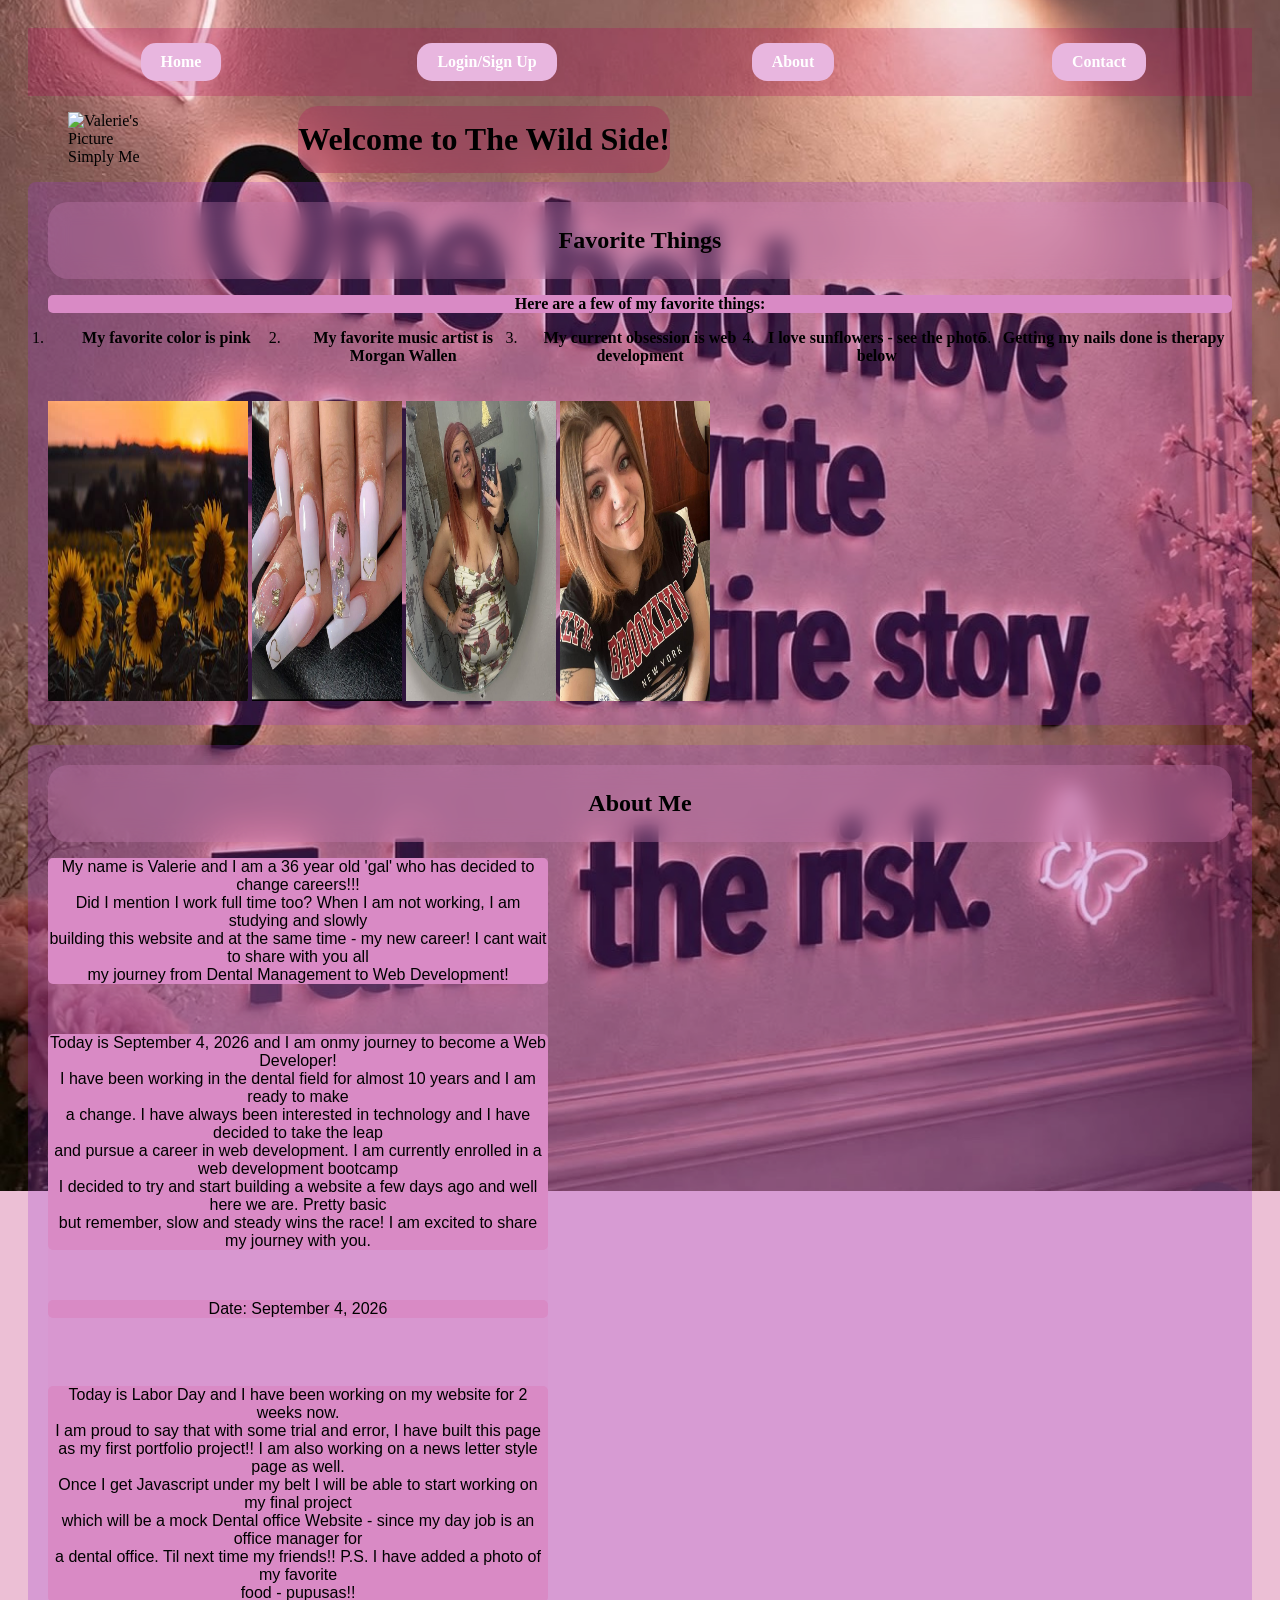
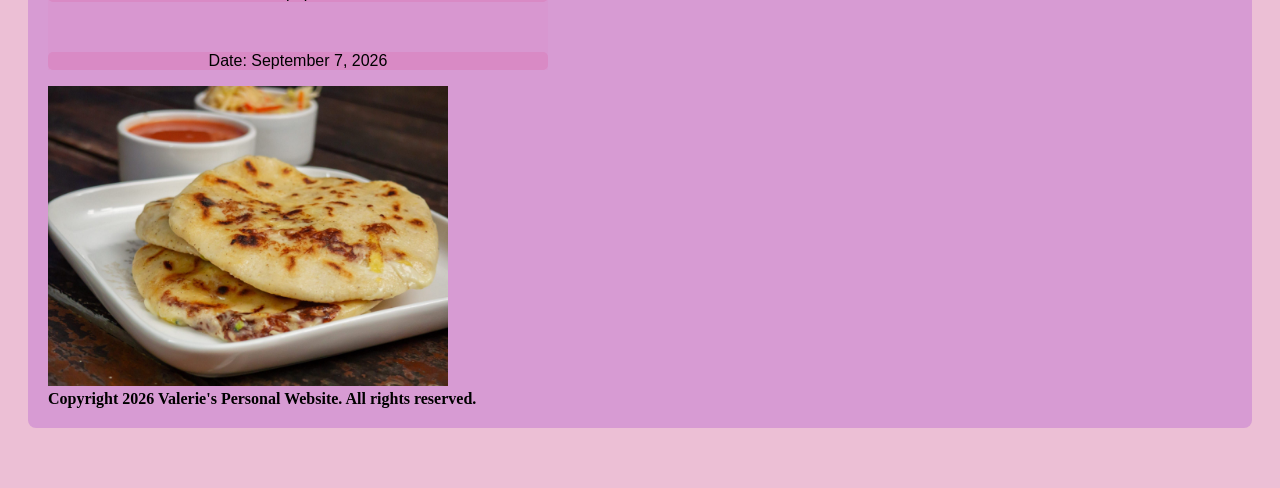
==== index.html @ 4b6ee049 "webpage" ====
<!DOCTYPE html>
<html lang="en">
    <head>
        <meta charset="UTF-8">
        <meta name="viewport" content="width=device-width, initial-scale=1.0">
        <meta name="description" content="Valerie's personal website">
        <meta name="keywords" content="Valerie, personal website, portfolio">
        <meta name="author" content="Valerie">
        <title>Piece of Cake</title>
        <link rel="stylesheet" href="styles.css">
        <link rel="Home" href="login.html">
        
    </head>
   <nav>
    <ul>
        <li><a href="index.html">Home</a></li>
        <li><a href="main.html">Login/Sign Up</a></li>
        <li><a href="about.html">About</a></li>
        <li><a href="contact.html">Contact</a></li>
    </ul>
</nav>
    <div class="container">
    <body>
        <figure>
            <div class="blog-post">
            <img src="valerie.png" width="200" height="300" alt="Valerie's Picture" id="valerie.png">
            <figcaption>Simply Me</figcaption>
            </div>
                </figure>
       <main>   
                 <h1>Welcome to The Wild Side!</h1>
        </main>
    </div>
         <section>
            <h2>Favorite Things</h2>
            <p><b>Here are a few of my favorite things:</b></p>
            <ul>
                <li><b>My favorite color is pink</b></li>
                <li><b>My favorite music artist is Morgan Wallen</b></li>
                <li><b>My current obsession is web development</b></li>
                <li><b>I love sunflowers - see the photo below</b></li>
                <li><b>Getting my nails done is therapy</b></li>
            </ul>
            <br>
            <br>
            <img src="sunflowers.png" alt="sunflowers" width="200"  height="300" class="wrap-photo">
            <img src="nails.png" alt="nails" width="150" height="300"  class="wrap-photo">
            <img src="roses.png" alt="dress" width="150" height="300" class="wrap-photo">
            <img src="BK.png" alt="brooklyn" width="150" height="300" class="wrap-photo">
        </section>
        <section>
  <div class="blog-post"></div>
            <h2>About Me</h2>
            <div class="blog-text">
            <p>My name is Valerie and I am a 36 year old 'gal' who has decided to change careers!!!<br>
           Did I mention I work full time too? When I am not working, I am studying and slowly <br>
        building this website and at the same time - my new career! I cant wait to share with you all <br>
        my journey from Dental Management to Web Development!</p>
        <br>
       <p> Today is September 4, 2026 and I am onmy journey to become a Web Developer! <br>
        I have been working in the dental field for almost 10 years and I am ready to make <br>
        a change. I have always been interested in technology and I have decided to take the leap <br>
        and pursue a career in web development. I am currently enrolled in a web development bootcamp <br>
        I decided to try and start building a website a few days ago and well here we are.  Pretty basic <br>
        but remember, slow and steady wins the race! I am excited to share my journey with you. </p>
        <br>
        <p>Date: September 4, 2026</p>
        <br>
        <br>
        <p>Today is Labor Day and I have been working on my website for 2 weeks now.  <br>
            I am proud to say that with some trial and error, I have built this page <br>
            as my first portfolio project!! I am also working on a news letter style page as well. <br>
            Once I get Javascript under my belt I will be able to start working on my final project <br>
            which will be a mock Dental office Website - since my day job is an office manager for <br>
            a dental office.  Til next time my friends!! P.S.  I have added a photo of my favorite <br>
            food - pupusas!!</p>
<br>
<p>Date: September 7, 2026</p>
        </div>
    </div>
    <img src="pupusas.png" alt="pupusas" width="400" height="300" class="wrap-photo">
        <footer><b>Copyright 2026 Valerie's Personal Website. All rights reserved.</b></footer>
    </body>
</html>
---- styles.css ----
body{
    background-image: url('back_ground.png');
    background-size: cover;
    background-position: center;
    background-repeat: no-repeat;
    background-attachment: fixed;
 }
 body h1{
background-color: rgba(180, 0, 90, 0.25);
  padding:15px 0;
 }
 body{
  background-color: rgba(180, 0 ,90, 0.25);
  padding: 20px;
  border-radius: 5px;
  margin-bottom: 20px;
 }
 #valerie.png{
    width: 200px;
    height: auto;
    border: #d98ac5 solid 2px;
}
.blog-text{
max-width: 500px;
}
.container {
  display: flex;
  align-items: center; 
  gap: 20px; 
}
section{
    background-color: rgba(255, 255, 255, 0.25);
    padding: 20px;
    border-radius: 5px;
    margin-bottom: 20px;
}
nav{
 width: 100%;
  background-color: rgba(180, 0, 90, 0.25);
  padding:15px 0;
  box-sizing: border-box;
}
nav ul{
  display: flex;
  width: 100%;
  margin: 0;
  padding: 0;
  list-style: none;
}
nav li{
  flex: 1;
  text-align: center;
}
#main{
  display: grid;
    padding: 20px;
    background-color: darkorchid;
    backdrop-filter: blur(10px);
    --webkit-backdrop-filter: blur(10px);
    padding: 20px;
    border-radius: 5px;
}
.newsletter{
  display: grid;
  grid-template-columns: 1fr 1fr;
  gap:2 20px;
    background-color: rgba(255, 105, 180, 0.25);
    backdrop-filter: blur(10px);
    --webkit-backdrop-filter: blur(10px);
    padding: 25px;
    margin:auto;
    border-radius: 20px;
}
h2{
    background-color: rgba(153, 50, 204, 0.25);
    backdrop-filter: blur(10px);
    --webkit-backdrop-filter: blur(10px);
    padding: 25px;
    margin:auto;
    border-radius: 20px;
}
h1{
    background-color: rgba(255, 105, 180, 0.25);
    backdrop-filter: blur(10px);
    --webkit-backdrop-filter: blur(10px);
    padding: 25px;
    margin:auto;
    border-radius: 20px;
    text-align: center;
}
main{
  display: grid;
  grid-template-columns: 1fr 1fr;
  gap:30px;
  width: 90%;
  margin: 0 auto;
}
.login-form form{
  padding: 30px;
  border: 2px solid #d98ac5;
  border-radius: 15px;
  background-color: rgba(255, 182, 193, 0.2);
}
.signup-form form{
   padding: 30px;
  border: 2px solid #d98ac5;
  border-radius: 15px;
  background-color: rgba(255, 182, 193, 0.2);
}
.login-form h2{
  width: 100px;
  height: auto;
  text-align: center;
  background-color: lightcoral;
}
.signup-form h2{
  width: 100px;
  height: auto;
  text-align: center;
  background-color: lightcoral;
}
.login-form input{
display: block;
width: 100%;
padding: 10px;
margin: 10px 0 20px;
box-sizing: border-box;
}
.signup-form input{
  display: block;
  width: 100%;
  padding: 10px;
  margin: 10px 0 20px;
  box-sizing: border-box;
}
.login-form button{
  width: 25%;
  padding: 12px;
  border: none;
  border-radius: 8px;
  background-color: hotpink;
  color: white;
  font-weight: bold;
  cursor: pointer;
}
.signup-form button{
width: 25%;
padding: 12px;
border: salmon;
border-radius: 8px;
background-color: hotpink;
color: white;
font-weight: bold;
cursor: pointer;
}
section{
  background-color: rgba(153, 50, 204, 0.25);
  border-radius: 8px;
  border-color: lightpink;
}
section h2{
  background-color: rgba(217, 138, 197, 0.25);
  text-align: center;
}
section ul{
  display: flex;
  width: 100%;
  margin: 0;
  padding: 0;
  list-style: disc;
}
section li{
  flex: 1;
  text-align: center;
  list-style: ordered;
}
.blog-text{
  background-color: rgba(217, 138, 197, 0.25);
  text-align: center;
  font-family: Verdana, Geneva, Tahoma, sans-serif;
  font-size: medium;
}
p{
  border-radius: 5px;
  background-color: #d98ac5;
  text-align: center;
}
p:hover{
  box-shadow: 5px 0px 25px black;
}
a {
    display: inline-block;
    padding: 10px 20px;
    background: #e8b6df;
    color: white;
    text-decoration: none;
    border-radius: 15px;
    font-weight: bold;
}

a:hover {
    background: #c98ac5;
    transform: scale(1.05);
}
form h2{
display: inline;
padding: 10px;
background-color: #d98ac5;
text-decoration: none;
font-weight: bold;
}
.photo-gallery {
    display: grid;
    grid-template-columns: repeat(3, 1fr);
    gap: 20px;
    padding: 20px;
} 
.photo-gallery img {
    width: 50%;
    height: 125px;
    object-fit: contain;
    border-radius: 20px;
    box-shadow: 0 5px 15px rgba(0, 0, 0, 0.2);
    transition: transform 0.3s ease;
}
.photo-gallery img:hover {
    transform: scale(1.05);
}
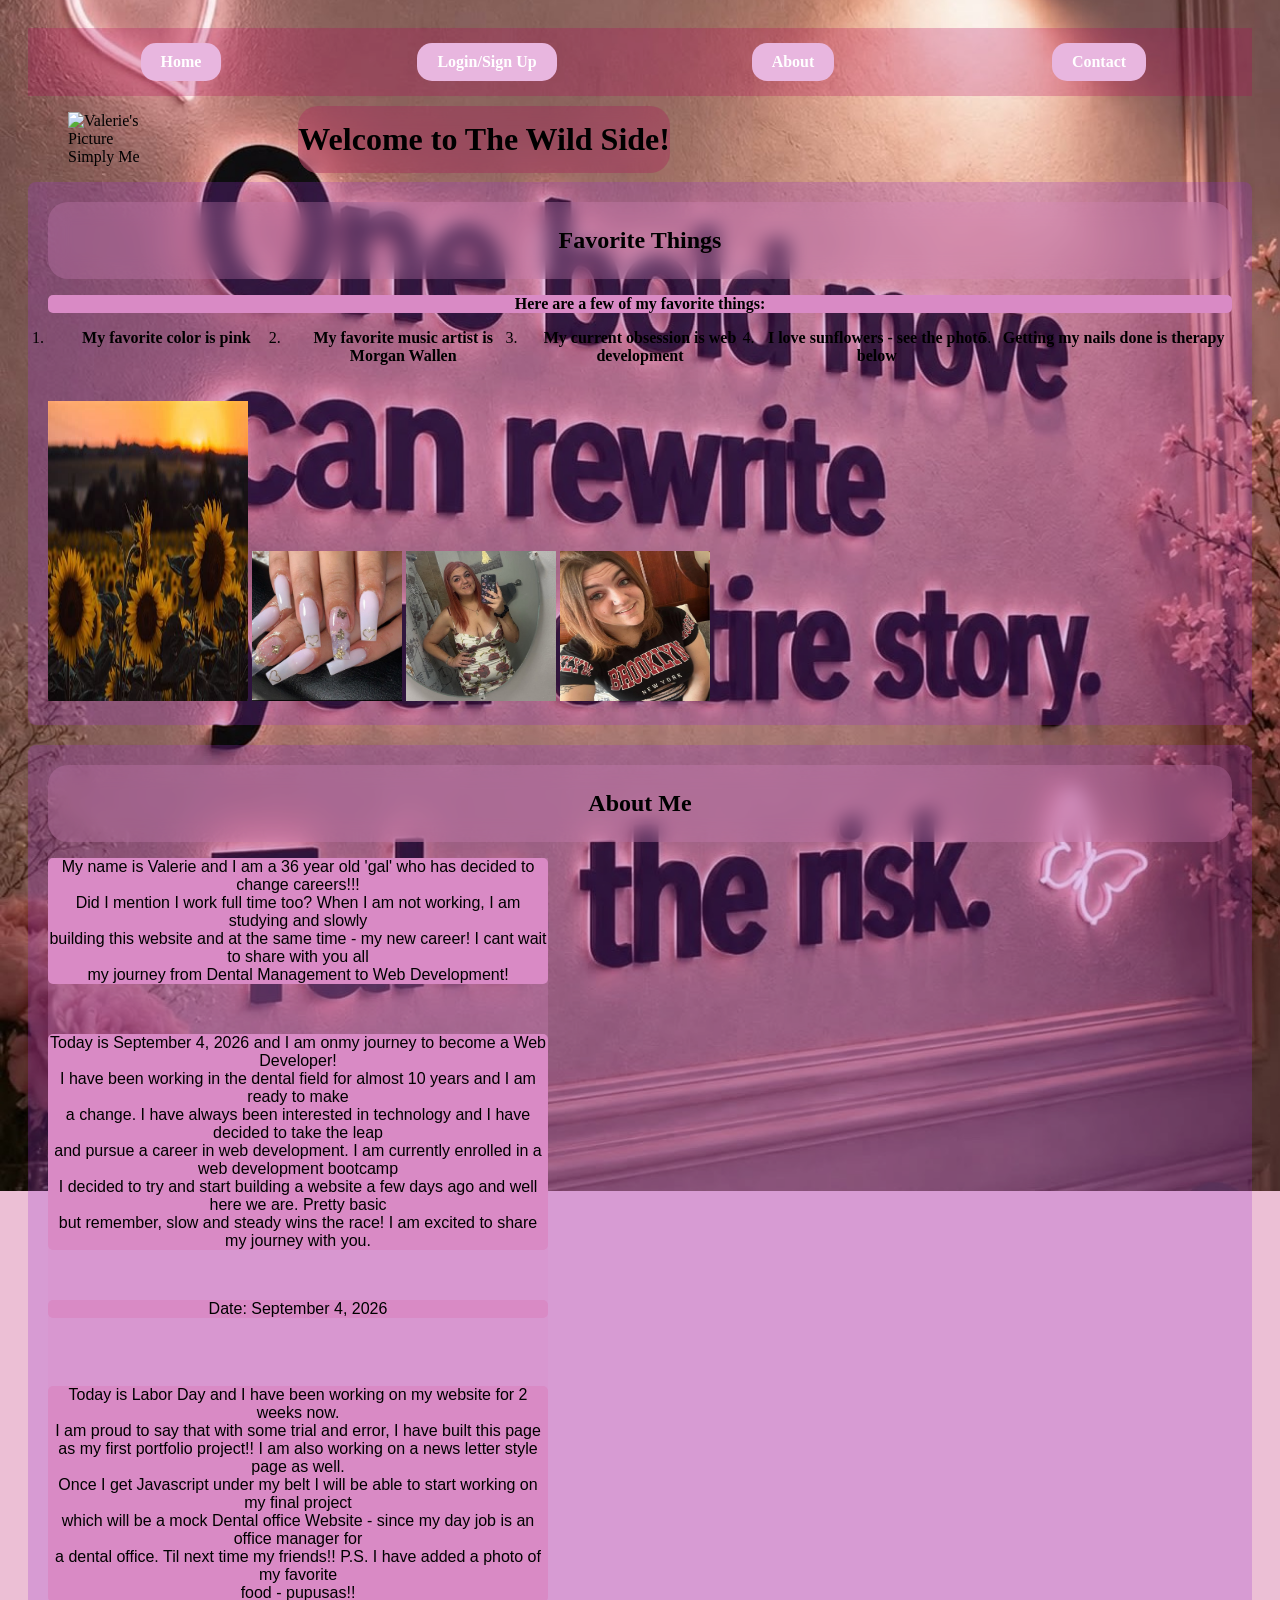
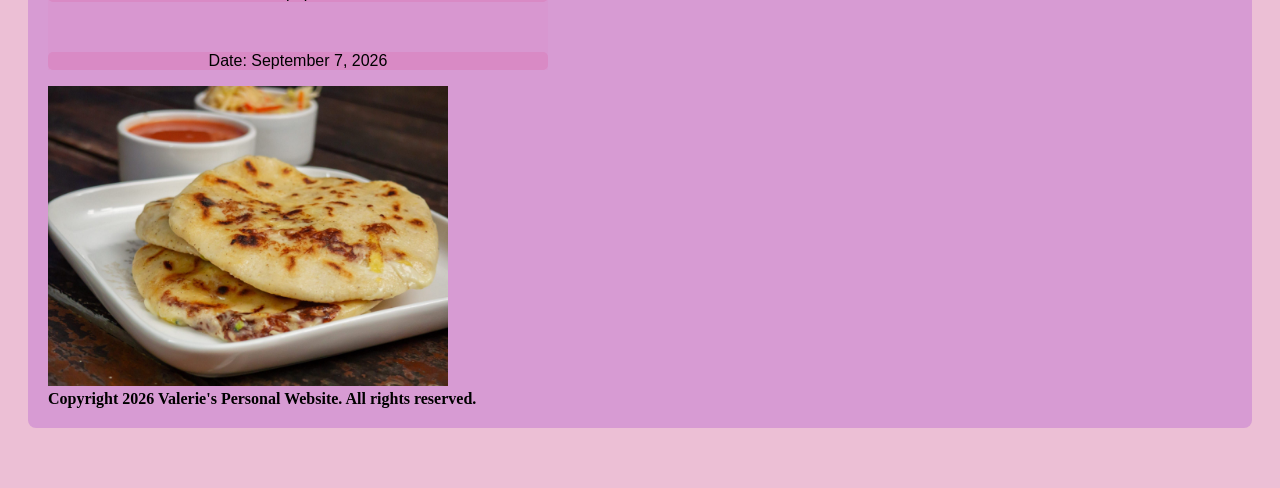
==== commit dabc7a21: "Fix HTML formatting and structure" ====
--- a/index.html
+++ b/index.html
@@ -44,9 +44,9 @@
             <br>
             <br>
             <img src="sunflowers.png" alt="sunflowers" width="200"  height="300" class="wrap-photo">
-            <img src="nails.png" alt="nails" width="150" height="300"  class="wrap-photo">
-            <img src="roses.png" alt="dress" width="150" height="300" class="wrap-photo">
-            <img src="BK.png" alt="brooklyn" width="150" height="300" class="wrap-photo">
+            <img src="nails.png" alt="nails" width="150" height="150"  class="wrap-photo">
+            <img src="roses.png" alt="dress" width="150" height="150" class="wrap-photo">
+            <img src="BK.png" alt="brooklyn" width="150" height="150" class="wrap-photo">
         </section>
         <section>
   <div class="blog-post"></div>
@@ -81,4 +81,4 @@
     <img src="pupusas.png" alt="pupusas" width="400" height="300" class="wrap-photo">
         <footer><b>Copyright 2026 Valerie's Personal Website. All rights reserved.</b></footer>
     </body>
-</html>+</html>
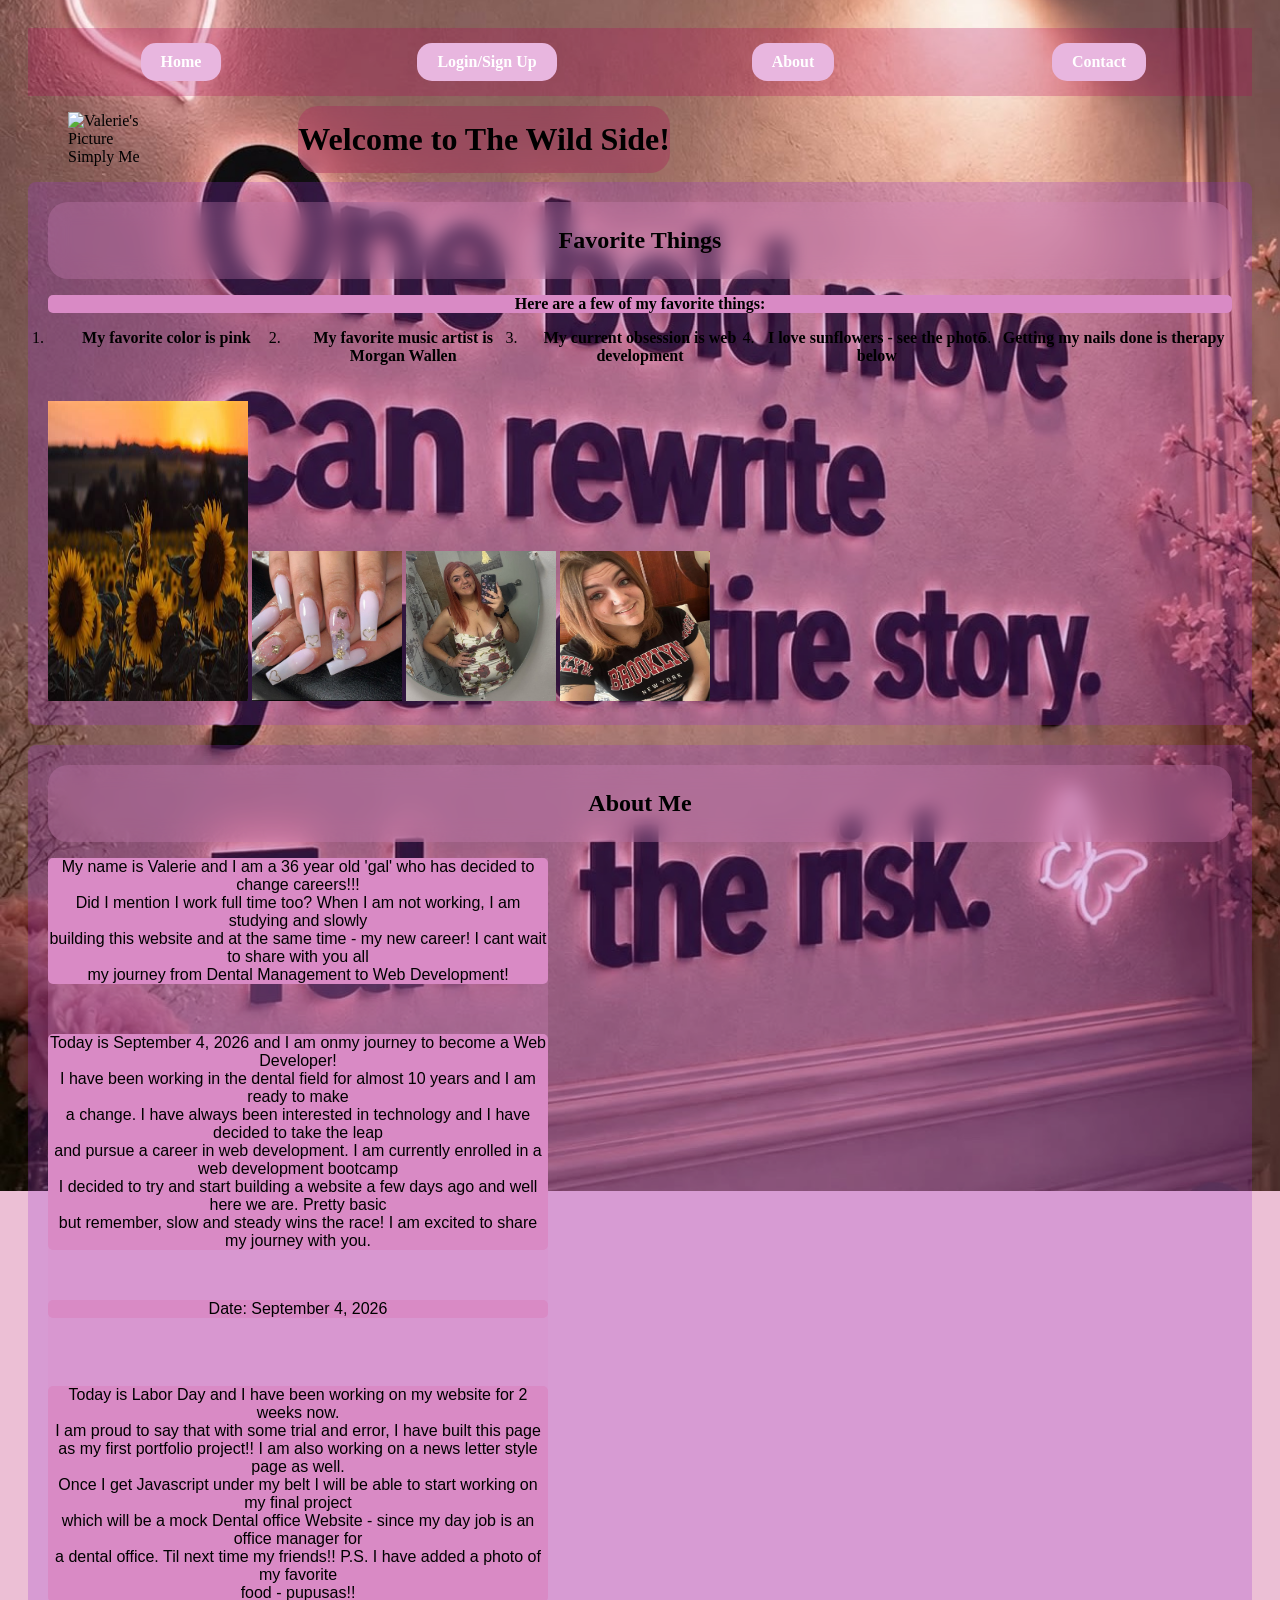
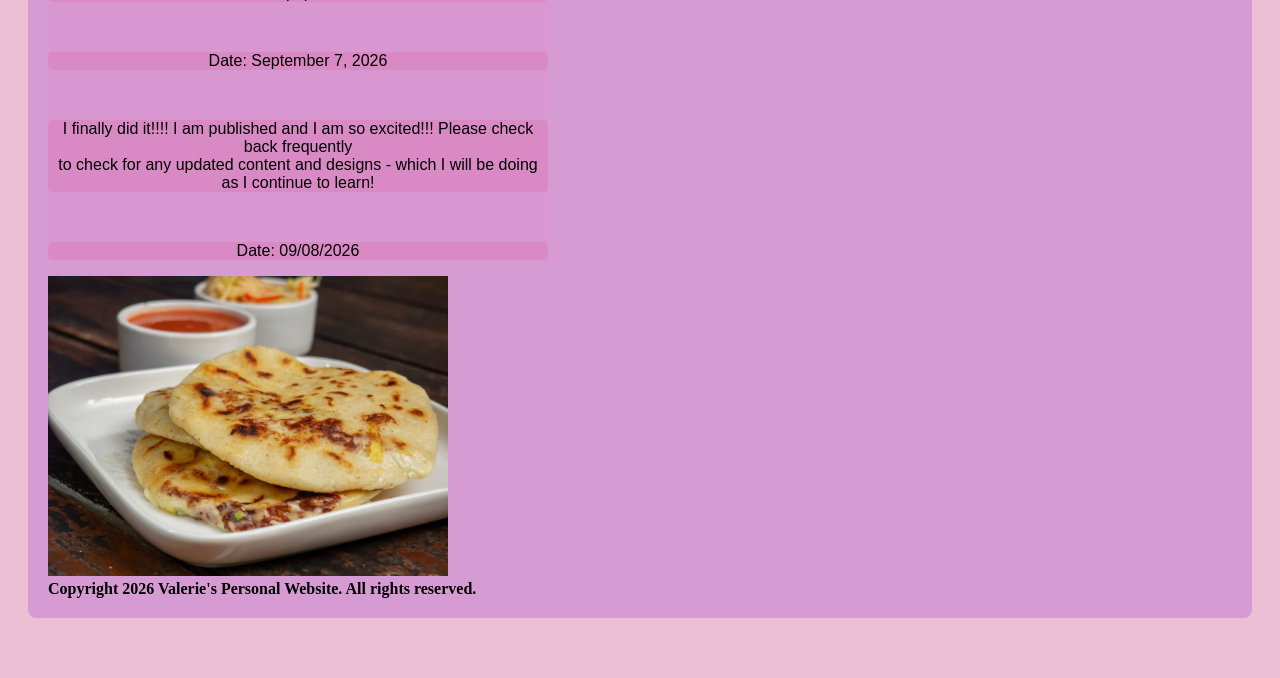
==== commit 298e3e70: "new entry" ====
--- a/index.html
+++ b/index.html
@@ -75,7 +75,14 @@
             a dental office.  Til next time my friends!! P.S.  I have added a photo of my favorite <br>
             food - pupusas!!</p>
 <br>
-<p>Date: September 7, 2026</p>
+                <p>Date: September 7, 2026</p>
+                <br> 
+                <p>I finally did it!!!! I am published and I am so excited!!! Please check back frequently <br>
+                    to check for any updated content and designs - which I will be doing as I continue to learn! <br>
+                </p>
+                <br>
+              <p>Date: 09/08/2026</p>
+
         </div>
     </div>
     <img src="pupusas.png" alt="pupusas" width="400" height="300" class="wrap-photo">
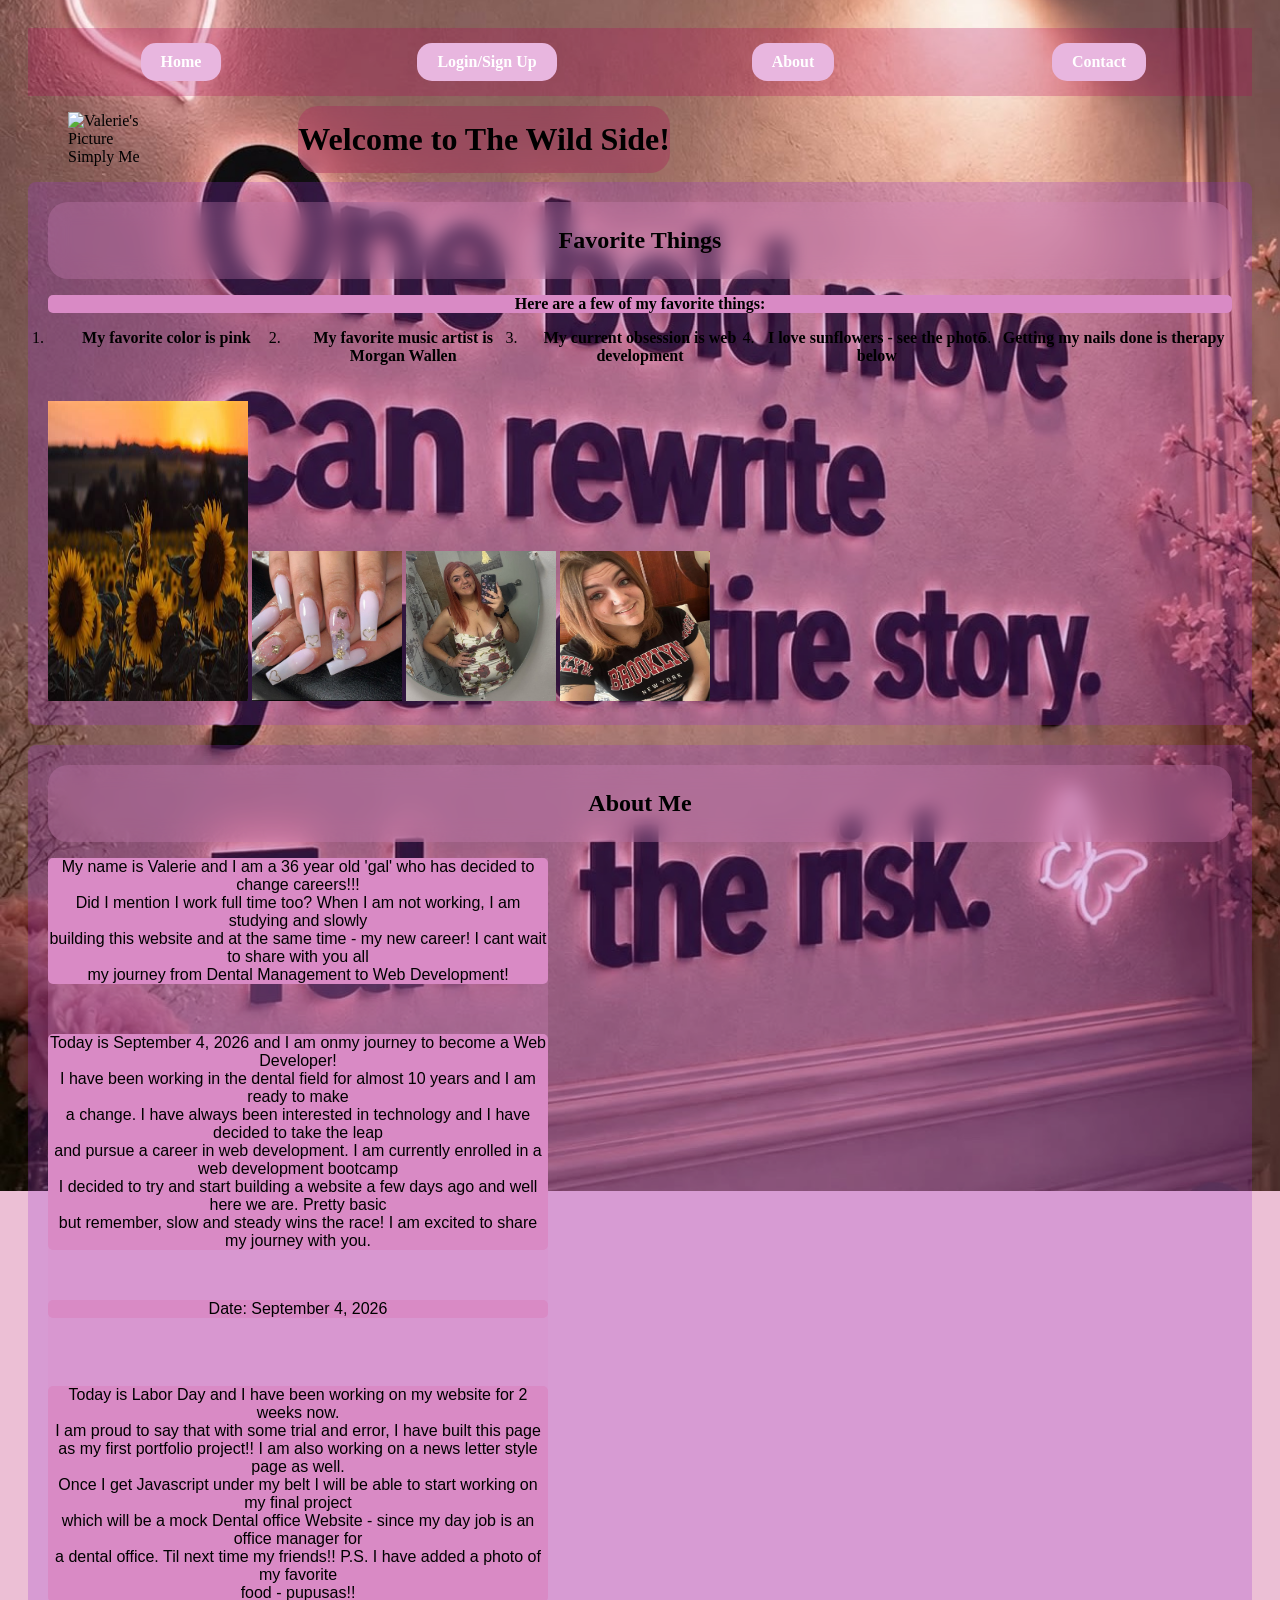
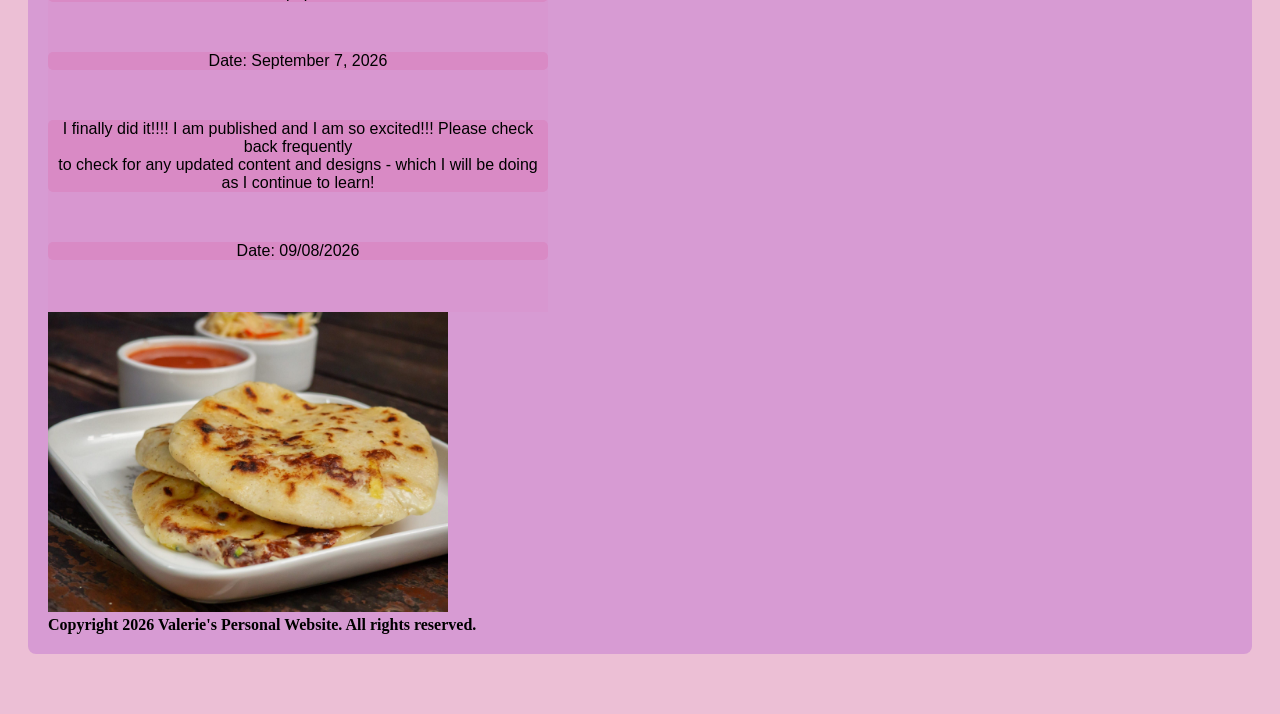
==== commit c640c06b: "Fix HTML structure and content formatting" ====
--- a/index.html
+++ b/index.html
@@ -78,11 +78,12 @@
                 <p>Date: September 7, 2026</p>
                 <br> 
                 <p>I finally did it!!!! I am published and I am so excited!!! Please check back frequently <br>
-                    to check for any updated content and designs - which I will be doing as I continue to learn! <br>
-                </p>
+                    to check for any updated content and designs - which I will be doing as I continue to learn! <br></p>
                 <br>
               <p>Date: 09/08/2026</p>
+<br>
 
+<br>
         </div>
     </div>
     <img src="pupusas.png" alt="pupusas" width="400" height="300" class="wrap-photo">
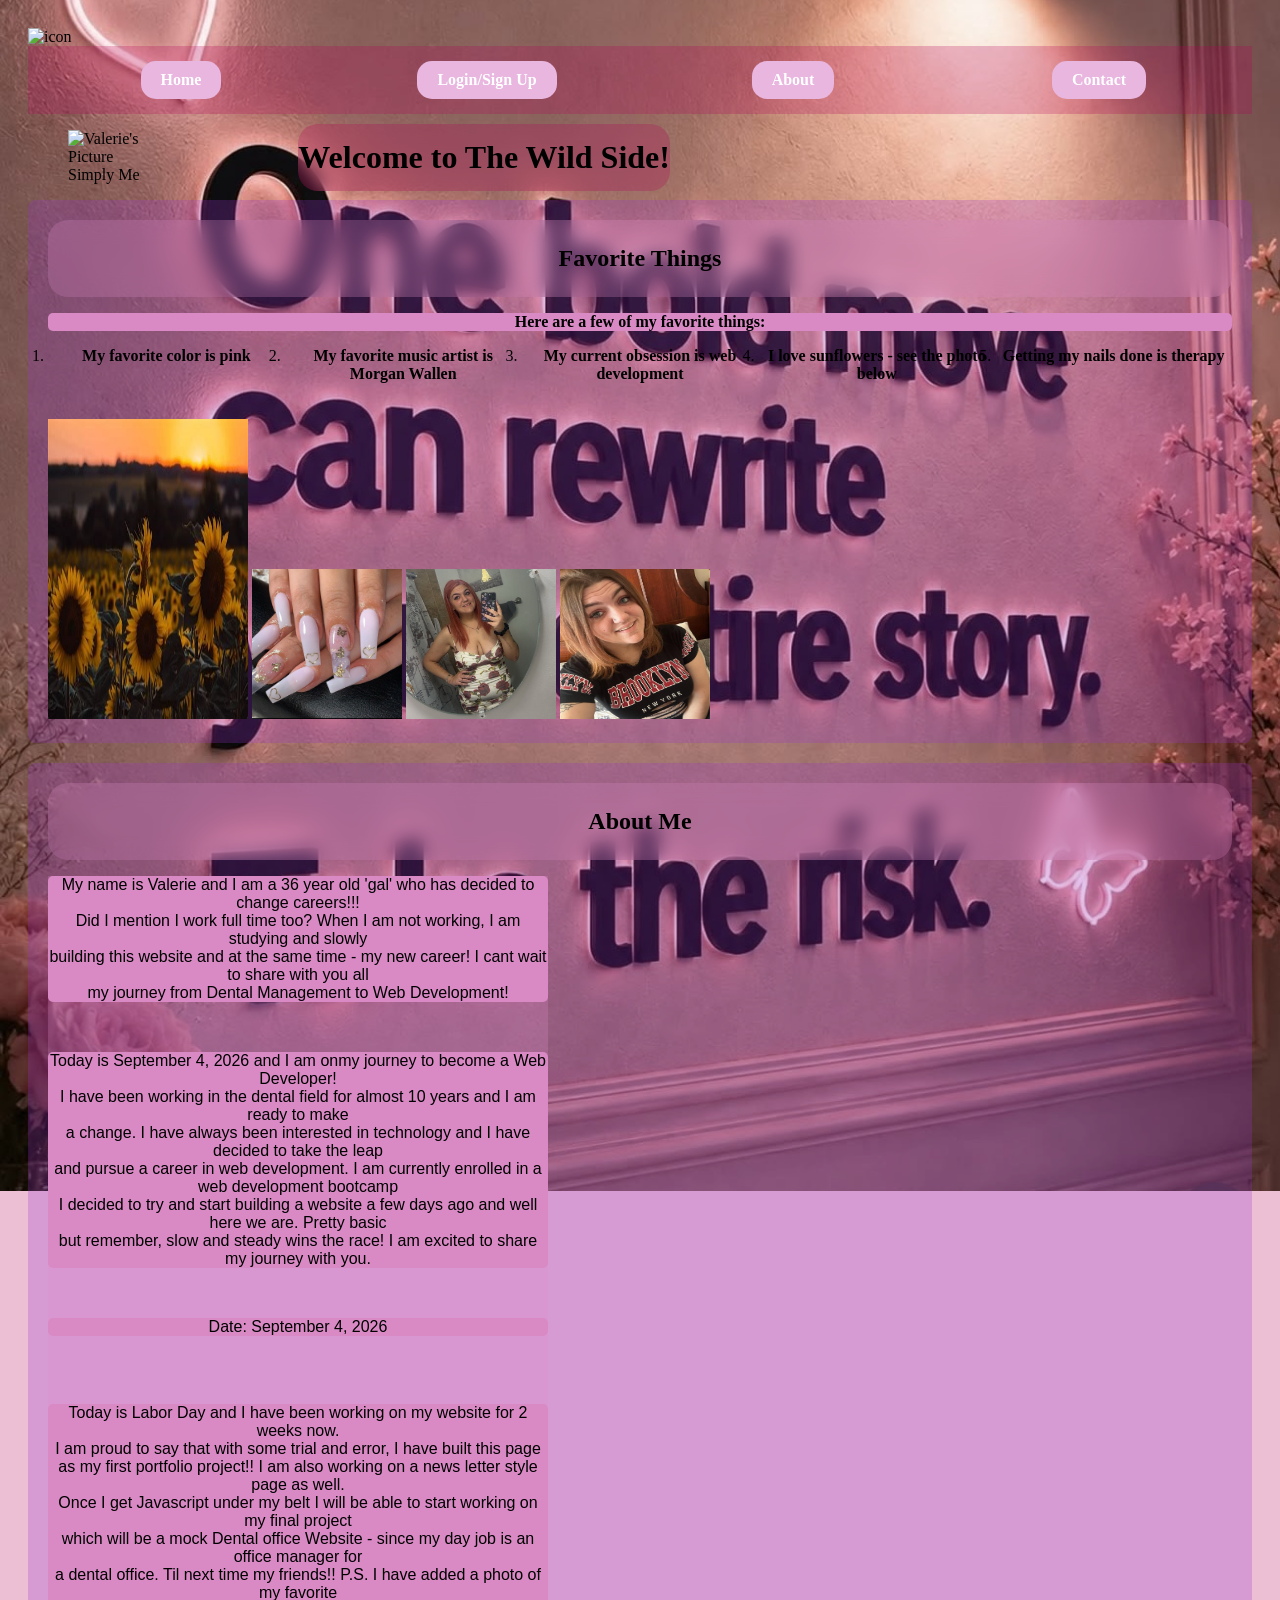
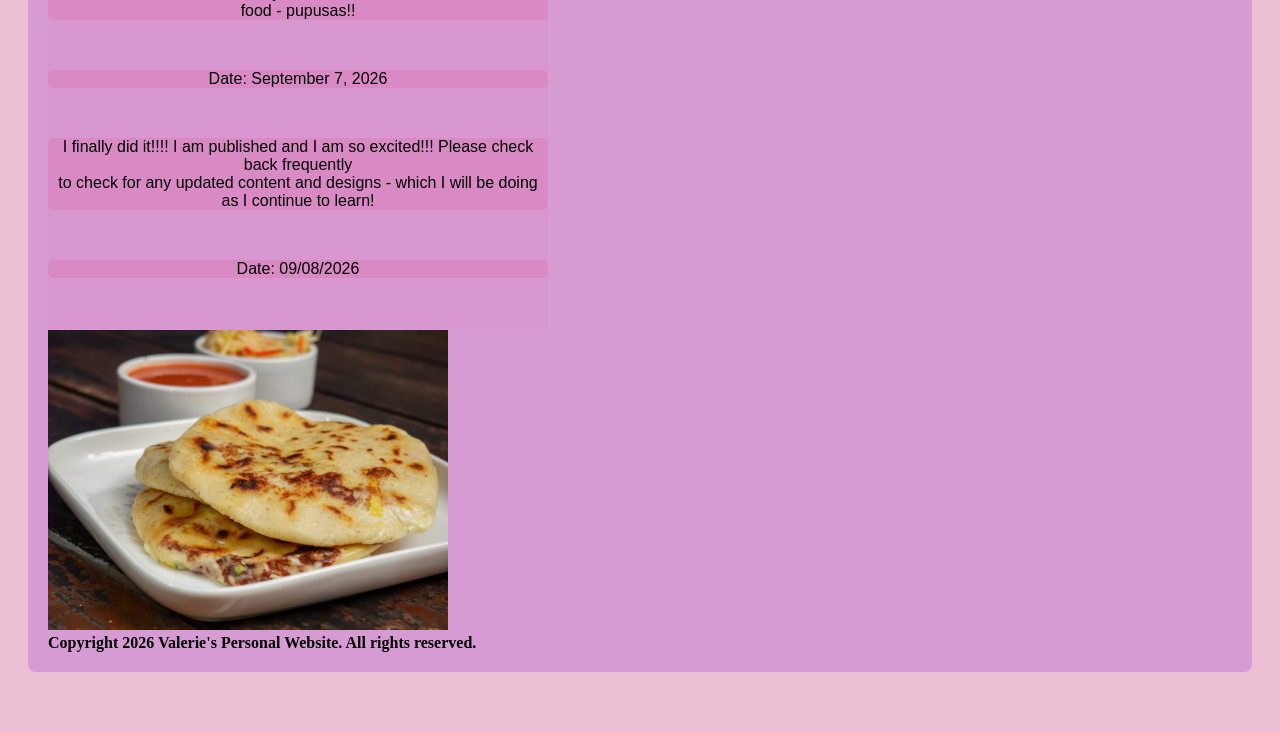
==== commit ff5434ee: "Add favicon and update HTML structure Added favicon image to the head section and updated the HTML s" ====
--- a/index.html
+++ b/index.html
@@ -6,6 +6,7 @@
         <meta name="description" content="Valerie's personal website">
         <meta name="keywords" content="Valerie, personal website, portfolio">
         <meta name="author" content="Valerie">
+        <img src="FAVICON.png" alt="icon" width="512px" height="512px">
         <title>Piece of Cake</title>
         <link rel="stylesheet" href="styles.css">
         <link rel="Home" href="login.html">
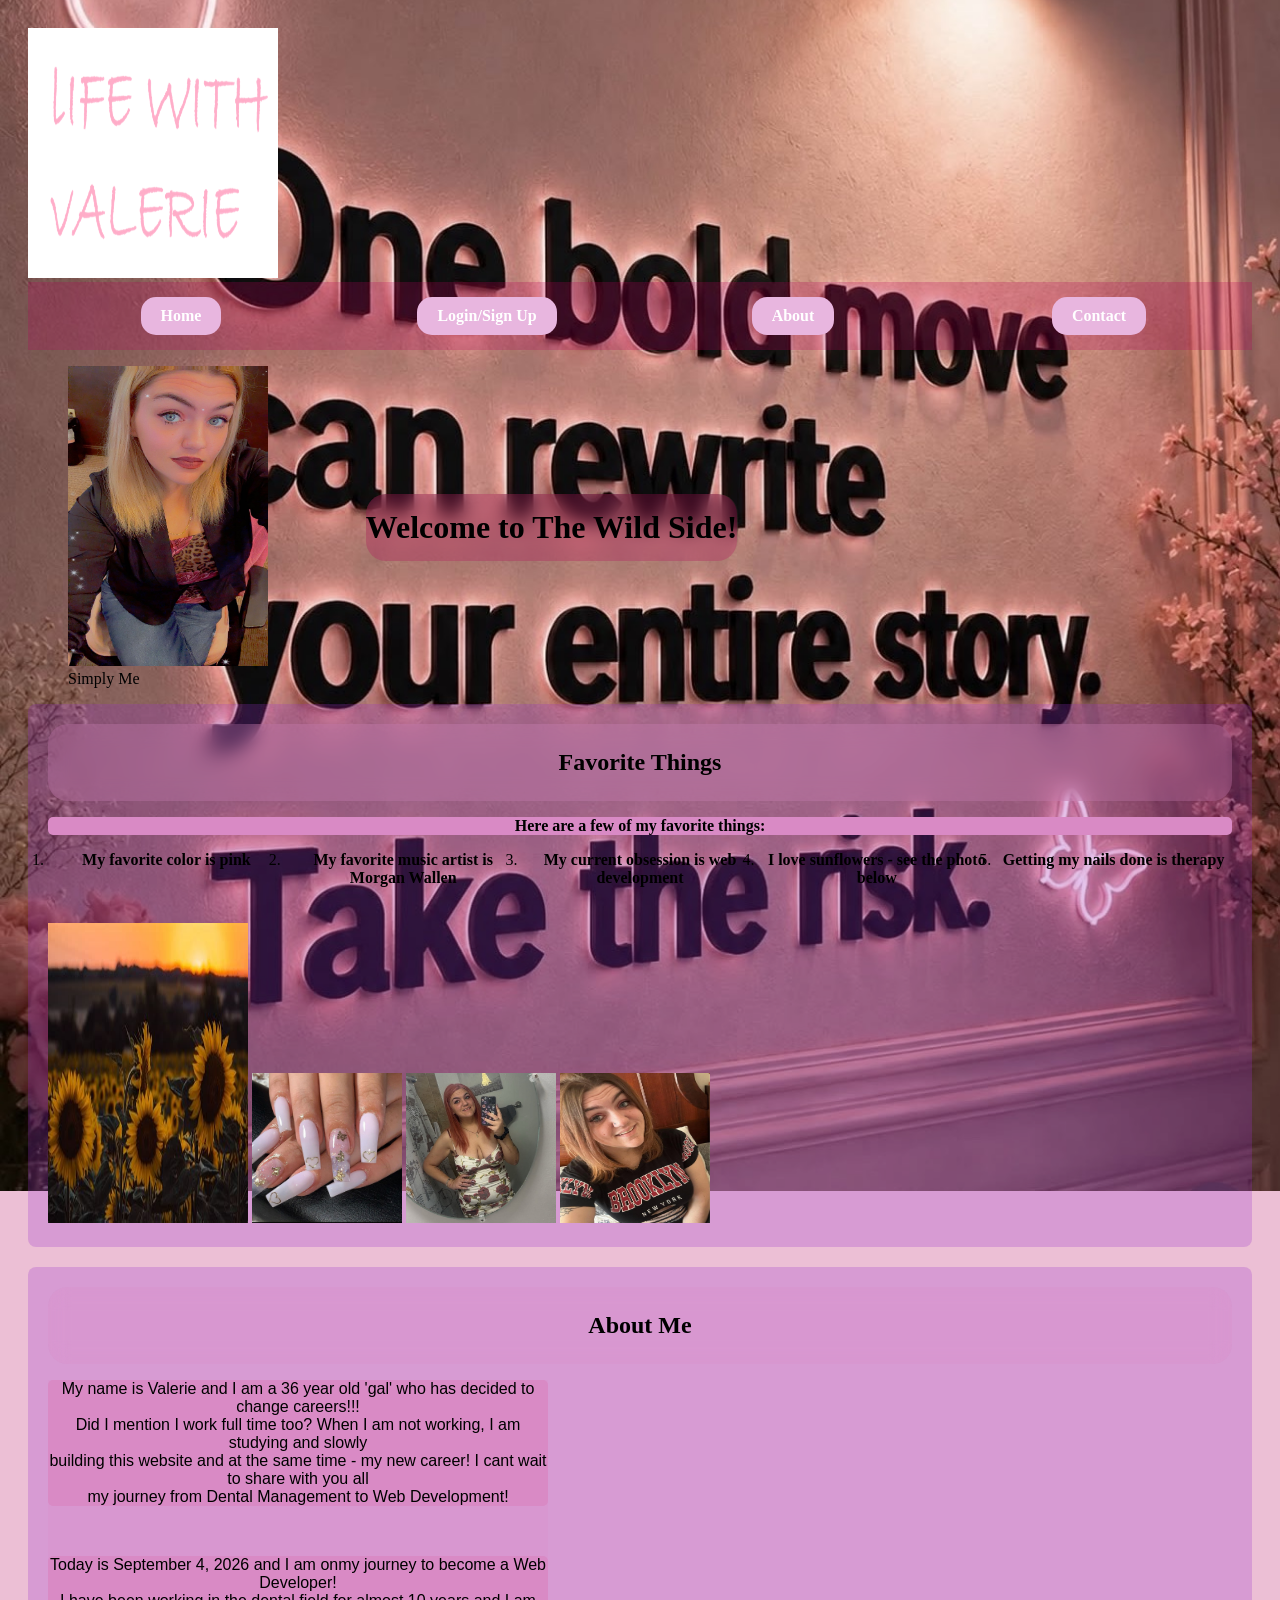
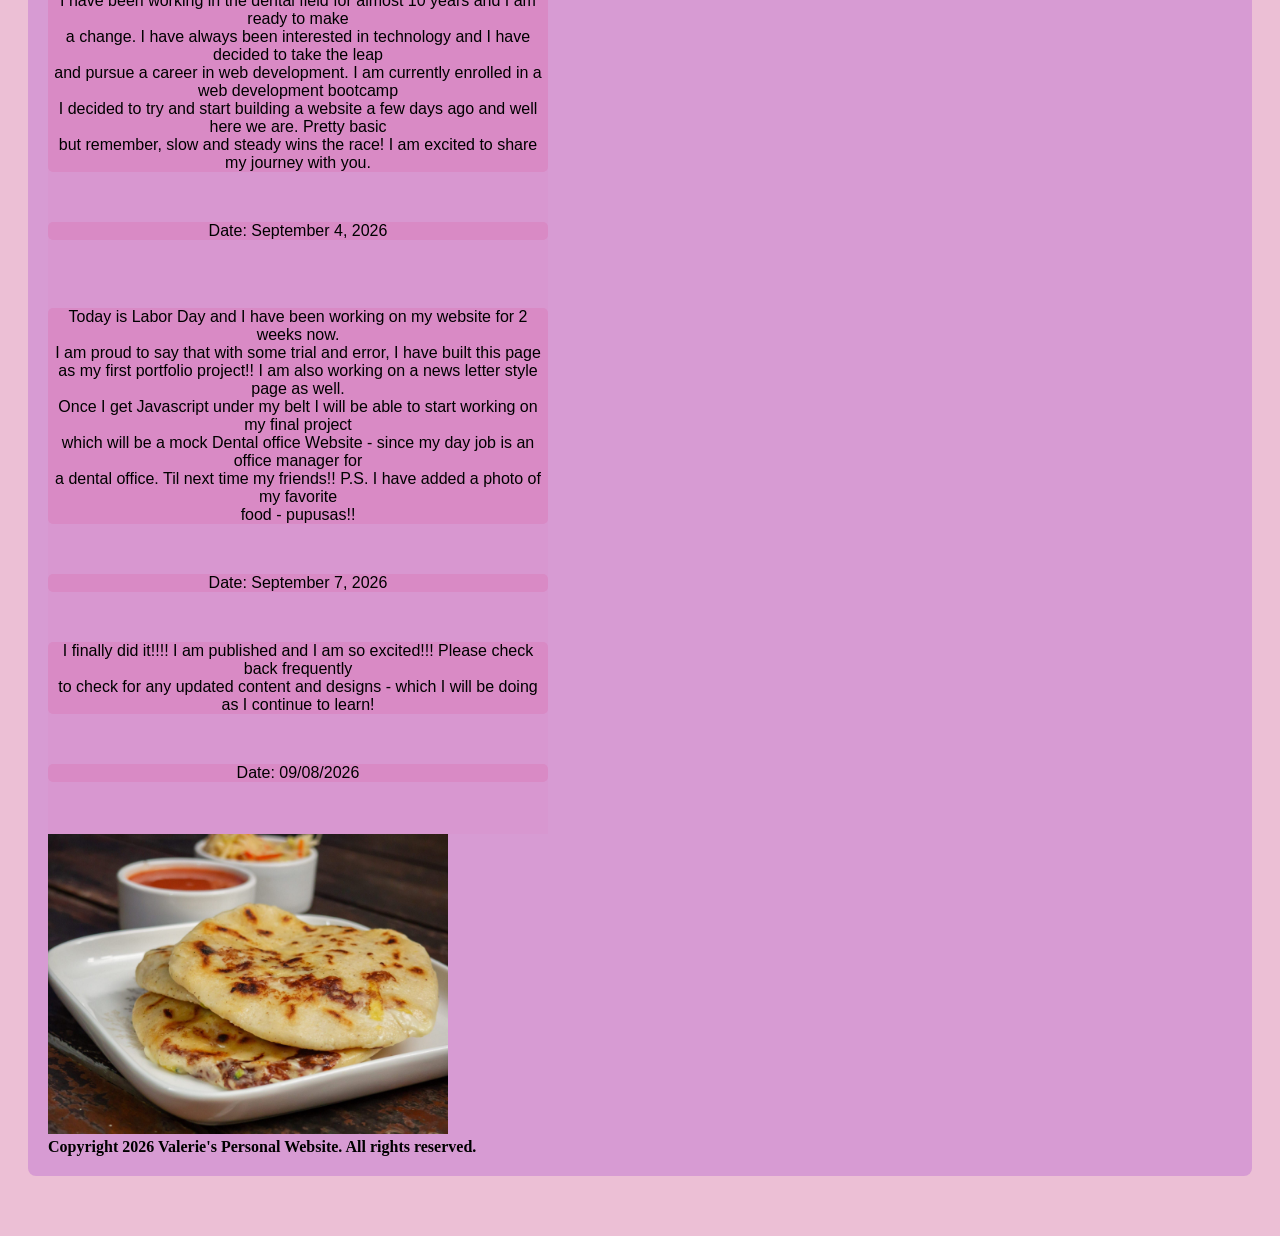
==== commit 431fb955: "Refactor index.html for better structure and content Updated image sources and sizes, corrected HTML" ====
--- a/index.html
+++ b/index.html
@@ -6,7 +6,7 @@
         <meta name="description" content="Valerie's personal website">
         <meta name="keywords" content="Valerie, personal website, portfolio">
         <meta name="author" content="Valerie">
-        <img src="FAVICON.png" alt="icon" width="512px" height="512px">
+        <img src="FAVICON.png" alt="icon" width="250px" height="250px">
         <title>Piece of Cake</title>
         <link rel="stylesheet" href="styles.css">
         <link rel="Home" href="login.html">
@@ -24,7 +24,7 @@
     <body>
         <figure>
             <div class="blog-post">
-            <img src="valerie.png" width="200" height="300" alt="Valerie's Picture" id="valerie.png">
+            <img src="valerie.PNG" width="200" height="300" alt="Valerie's Picture" id="valerie.png">
             <figcaption>Simply Me</figcaption>
             </div>
                 </figure>
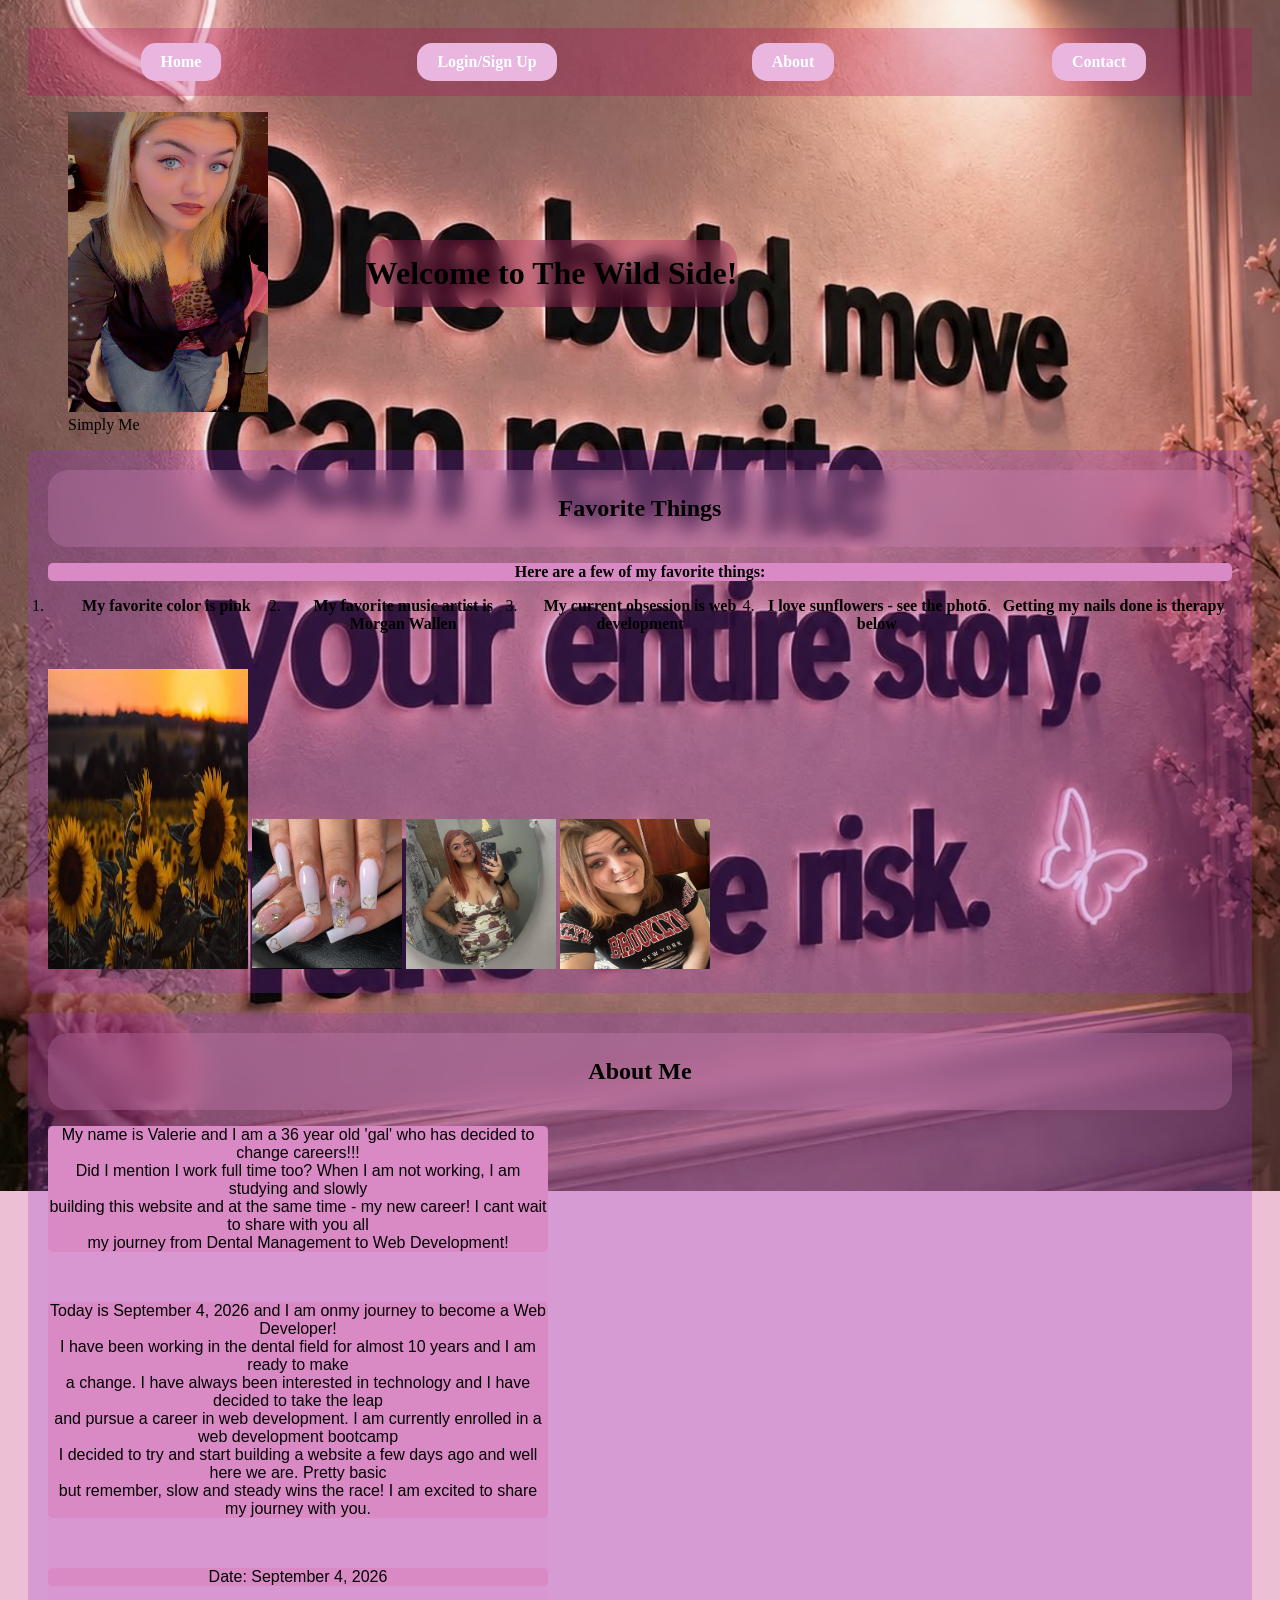
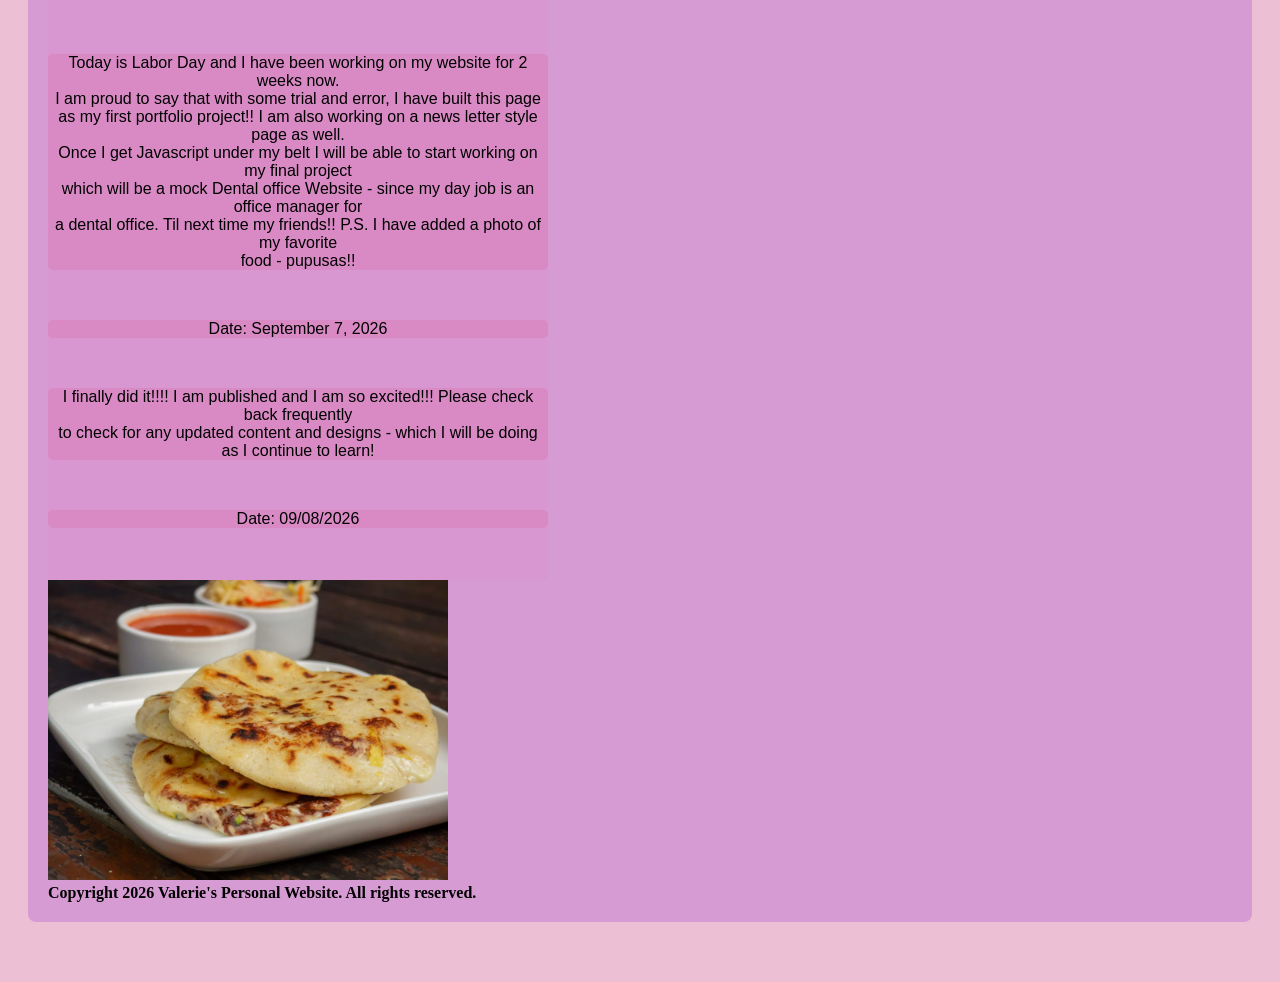
==== commit f6aa135d: "Fix HTML formatting and structure" ====
--- a/index.html
+++ b/index.html
@@ -6,7 +6,6 @@
         <meta name="description" content="Valerie's personal website">
         <meta name="keywords" content="Valerie, personal website, portfolio">
         <meta name="author" content="Valerie">
-        <img src="FAVICON.png" alt="icon" width="250px" height="250px">
         <title>Piece of Cake</title>
         <link rel="stylesheet" href="styles.css">
         <link rel="Home" href="login.html">
